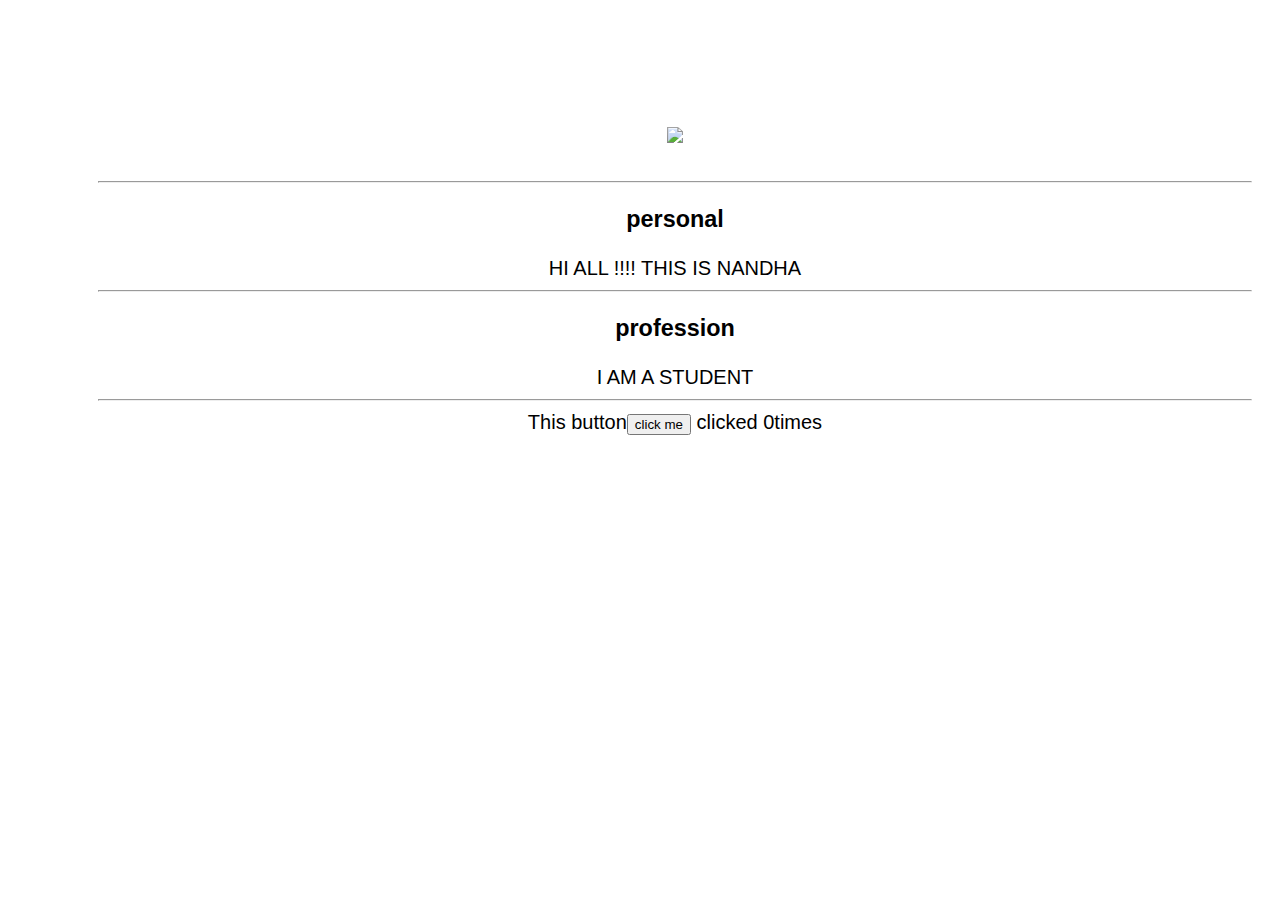
==== ui/index.html @ 7c1cb4e0 "[imad-console] Updates ui/index.html" ====
<!doctype html>
<html>
    <head>
        <link href="/ui/style.css" rel="stylesheet" />
    </head>
    <body>
        <div class="container">
                    <div class="center" align="center">
                        <img  id="d" src="https://lh3.googleusercontent.com/-st8qu-M25GY/VrR-en27dyI/AAAAAAAAAEM/1XeipaJkPzAg7Aq3N6WOQvIyaQV3xfmeQCEwYBhgL/w140-h140-p/f6367330-aed1-430a-bf85-93d2d185e2ad,jpg" class="img-medium"/>
                    </div>
                    <br><hr>
                    <div>
                        <h3>personal</h3>
                        HI ALL  !!!! THIS IS NANDHA
                    </div>
                    <hr>
                    <div>
                        <h3>profession</h3>
                        I AM A STUDENT
                    </div>
                    <hr>
                    This button<button id="counter">click me </button> clicked<span id="count"> 0times</span>
                    
          </div>          
        <script type="text/javascript" src="/ui/main.js"></script>
    </body>
</html>
---- ui/style.css ----
body {
    font-family: sans-serif;
    margin-top: 75px;
    padding:20px;
    text-align:center;
}

.lefft {
    text-align: center;
}

.text-big {
    font-size: 100%;
}

.bold {
    font-weight: bold;
    font-style:italic;
}

.img-medium {
    height: 200px;
    
}


 .container{
     padding-top:30px;
     padding-left:70px;
     margin:0 auto;
     font-size:20px;
}
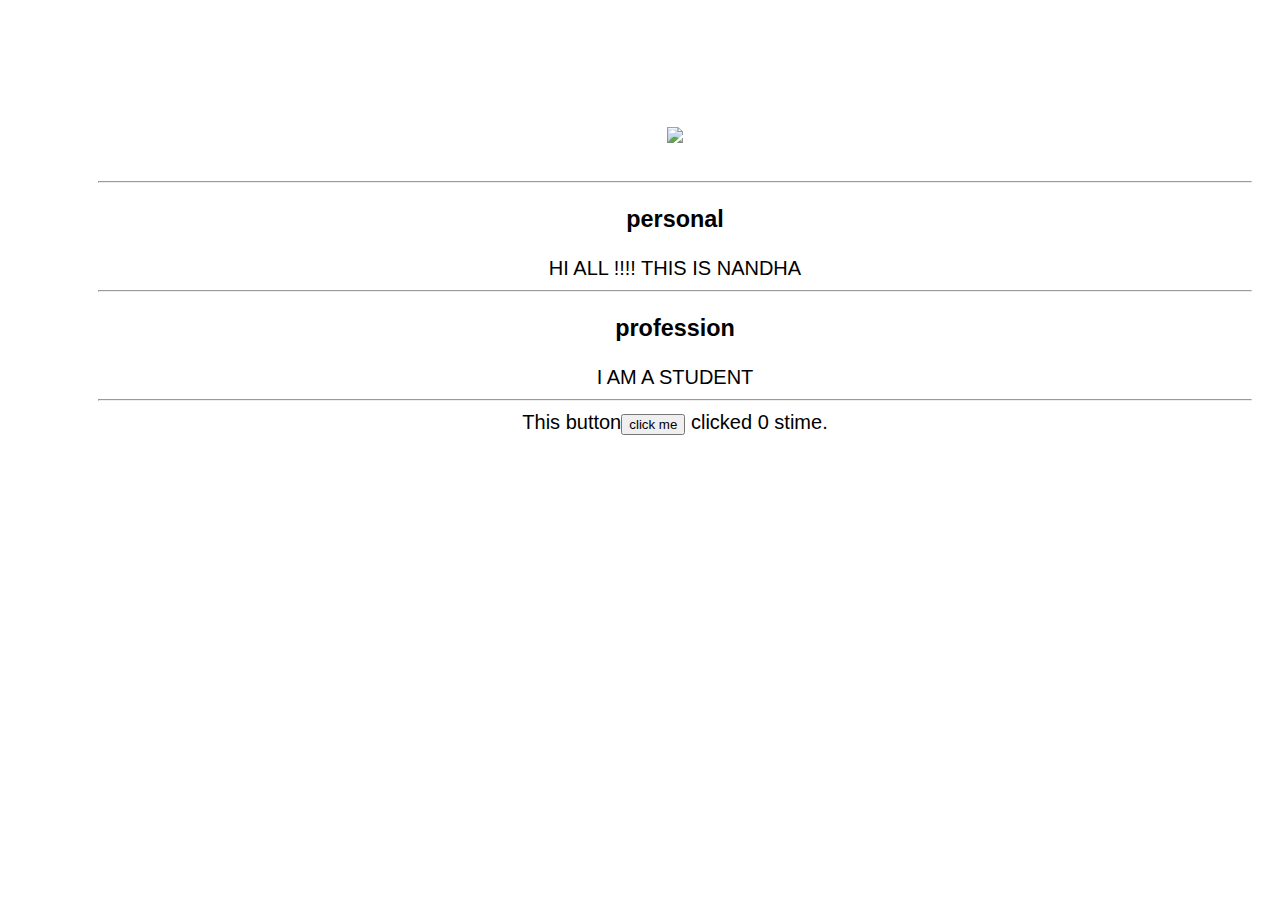
==== commit 02266ff1: "[imad-console] Updates ui/index.html" ====
--- a/ui/index.html
+++ b/ui/index.html
@@ -19,7 +19,7 @@
                         I AM A STUDENT
                     </div>
                     <hr>
-                    This button<button id="counter">click me </button> clicked<span id="count"> 0times</span>
+                    This button<button id="counter">click me </button> clicked<span id="count"> 0 s</span>time.
                     
           </div>          
         <script type="text/javascript" src="/ui/main.js"></script>
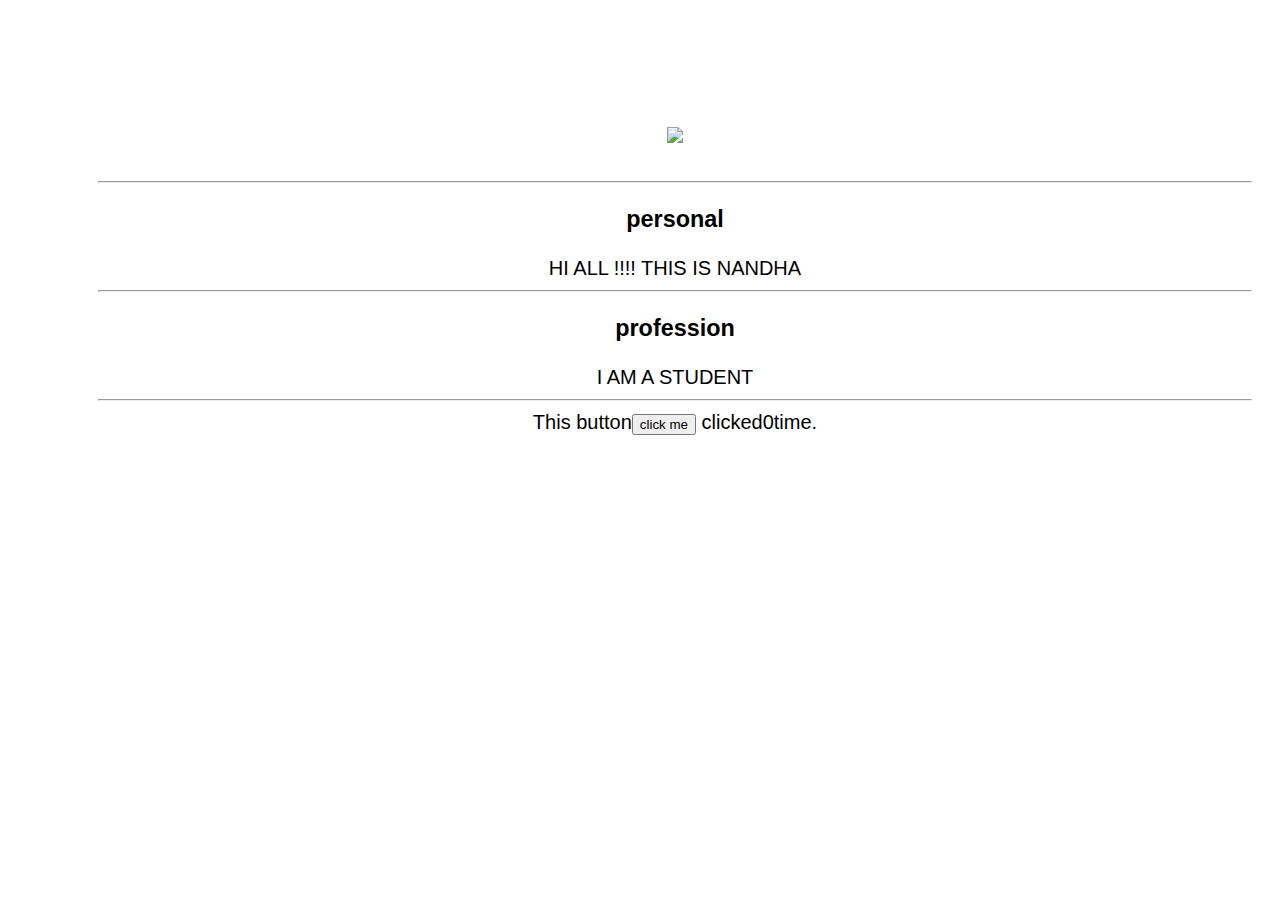
==== commit 5b5a00c3: "[imad-console] Updates ui/index.html" ====
--- a/ui/index.html
+++ b/ui/index.html
@@ -19,7 +19,7 @@
                         I AM A STUDENT
                     </div>
                     <hr>
-                    This button<button id="counter">click me </button> clicked<span id="count"> 0 s</span>time.
+                    This button<button id="counter">click me </button> clicked<span id="count">0</span>time.
                     
           </div>          
         <script type="text/javascript" src="/ui/main.js"></script>
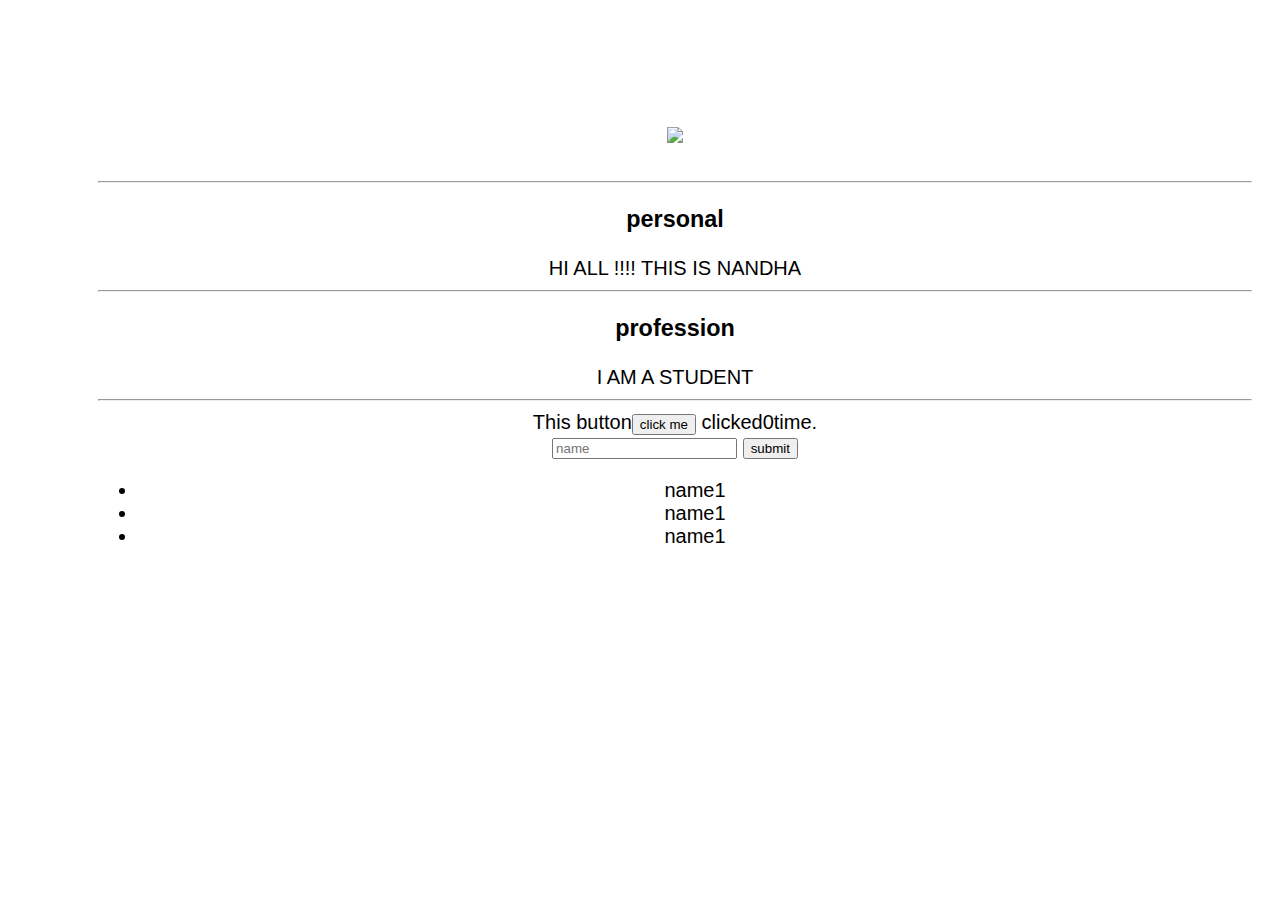
==== commit 42e54043: "[imad-console] Updates ui/index.html" ====
--- a/ui/index.html
+++ b/ui/index.html
@@ -18,10 +18,19 @@
                         <h3>profession</h3>
                         I AM A STUDENT
                     </div>
+                    <div class="footer"></div>
                     <hr>
                     This button<button id="counter">click me </button> clicked<span id="count">0</span>time.
-                    
-          </div>          
+                    <br>
+                    <input type="text" id="name" placeholder="name">
+                    <input type="submit" value="submit">
+                    <ul>
+                        <li>name1</li>
+                        <li>name1</li>
+                        <li>name1</li>
+                    </ul>
+                    </div>
+                  
         <script type="text/javascript" src="/ui/main.js"></script>
     </body>
 </html>
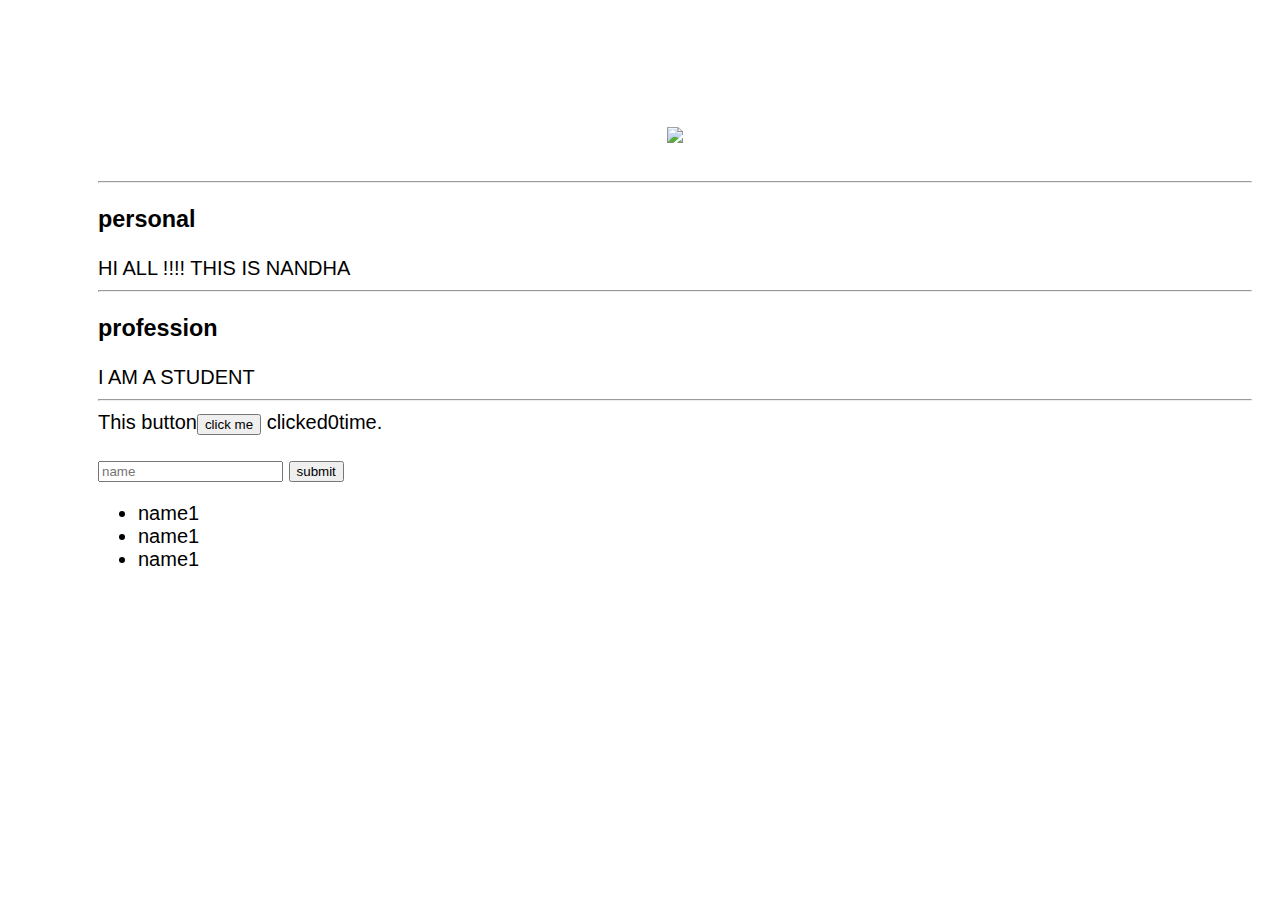
==== commit e9c9e4be: "[imad-console] Updates ui/index.html" ====
--- a/ui/index.html
+++ b/ui/index.html
@@ -22,6 +22,7 @@
                     <hr>
                     This button<button id="counter">click me </button> clicked<span id="count">0</span>time.
                     <br>
+                    <br>
                     <input type="text" id="name" placeholder="name">
                     <input type="submit" value="submit">
                     <ul>
--- a/ui/style.css
+++ b/ui/style.css
@@ -2,7 +2,7 @@
     font-family: sans-serif;
     margin-top: 75px;
     padding:20px;
-    text-align:center;
+   
 }
 
 .lefft {
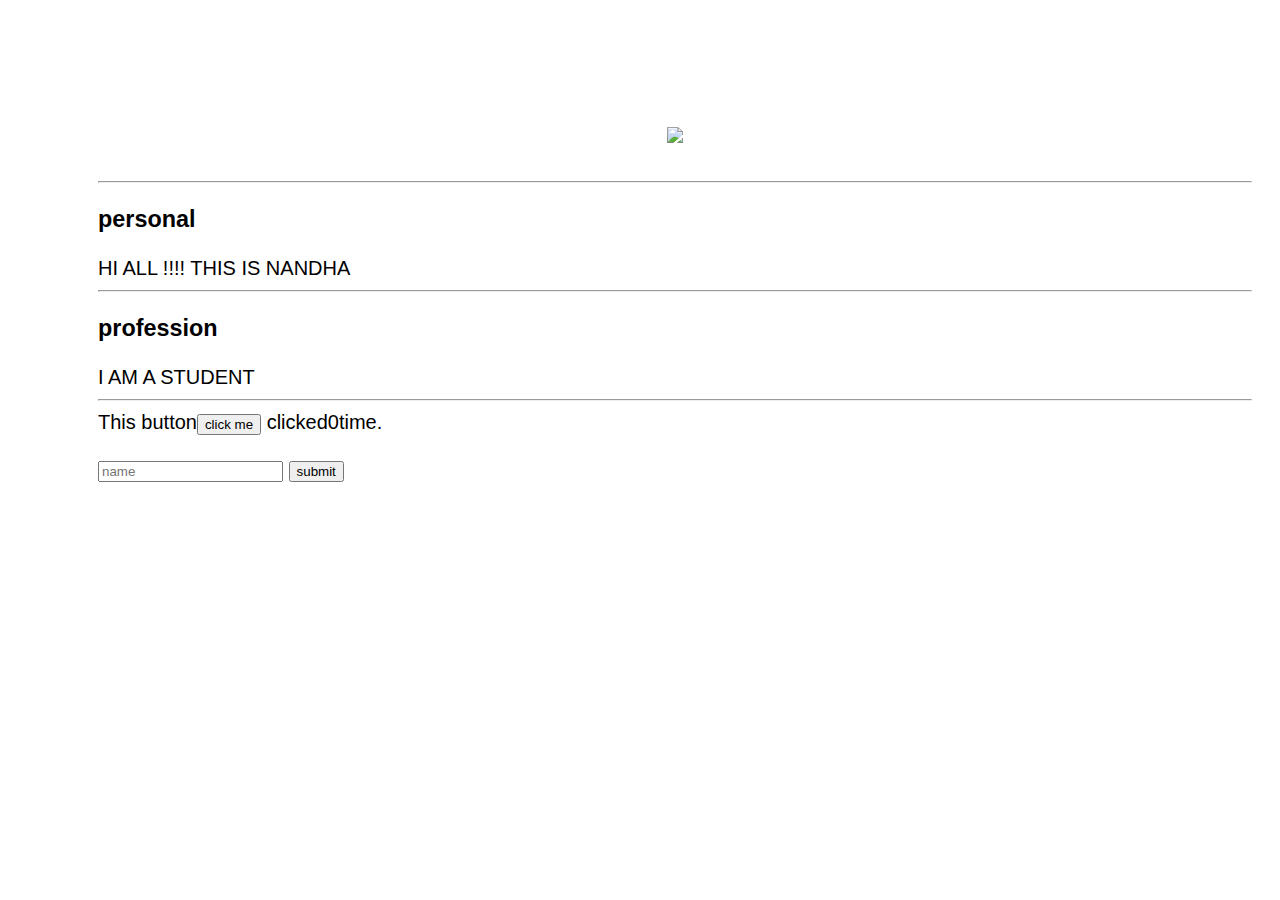
==== commit c0e1ff9f: "[imad-console] Updates ui/index.html" ====
--- a/ui/index.html
+++ b/ui/index.html
@@ -24,11 +24,9 @@
                     <br>
                     <br>
                     <input type="text" id="name" placeholder="name">
-                    <input type="submit" value="submit">
-                    <ul>
-                        <li>name1</li>
-                        <li>name1</li>
-                        <li>name1</li>
+                    <input type="submit" id="submit_btn" value="submit">
+                    <ul id="namelist">
+                        
                     </ul>
                     </div>
                   
